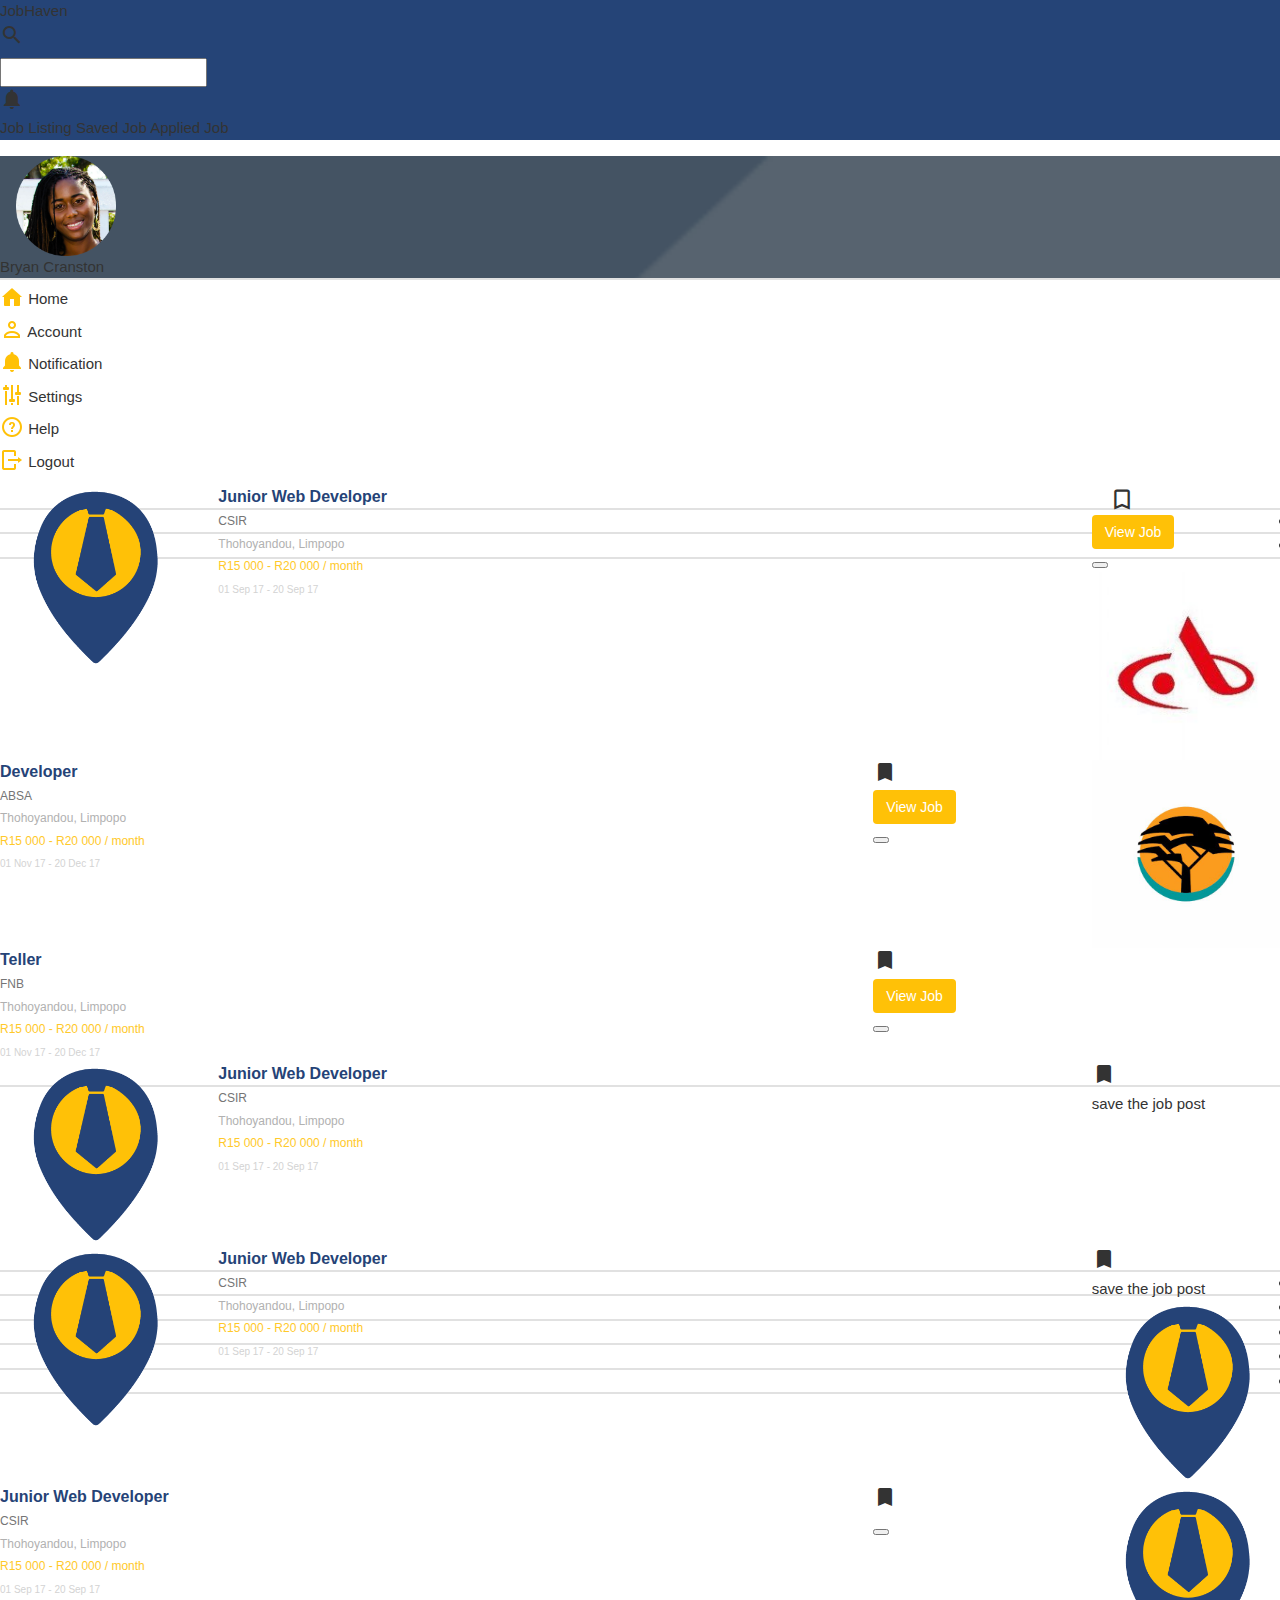
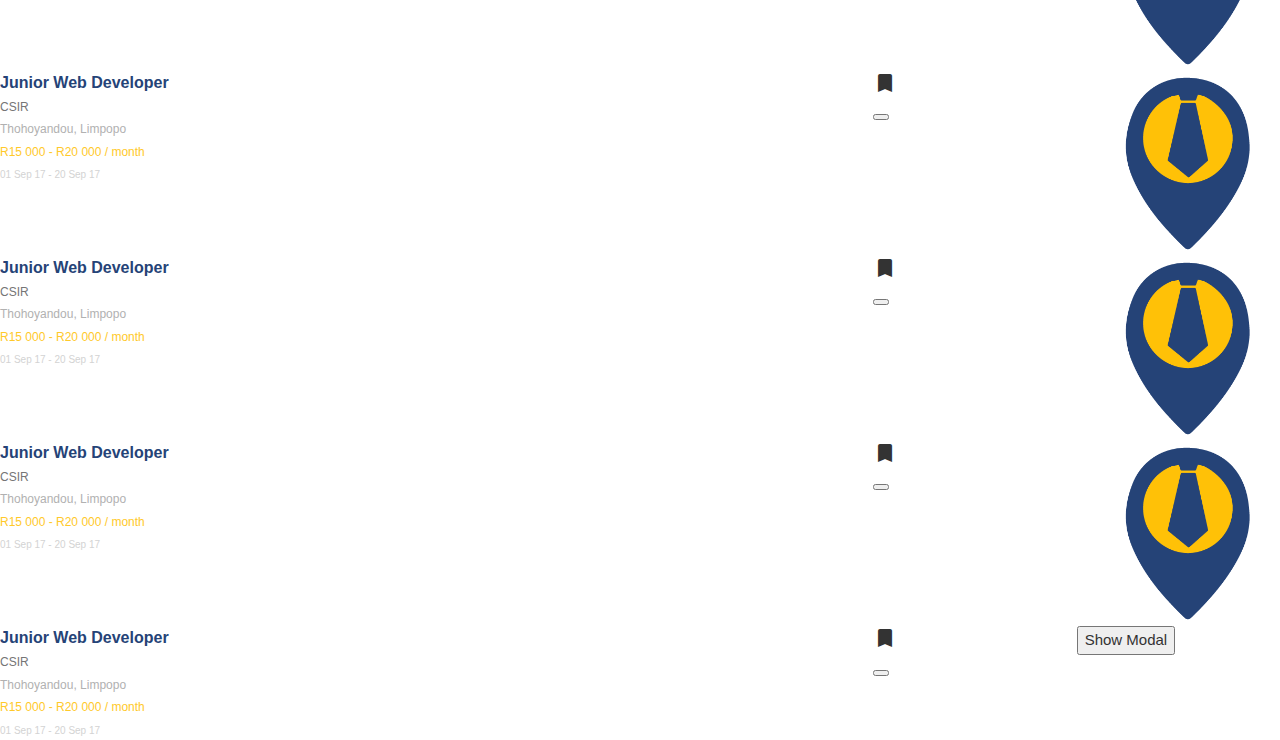
==== index.html @ b5c03f23 "initial commit" ====
<!DOCTYPE html>
<html lang="en">
  <head>
    <meta charset="utf-8">
    <meta http-equiv="X-UA-Compatible" content="IE=edge">
    <meta name="viewport" content="width=device-width, initial-scale=1">
    <!-- The above 3 meta tags *must* come first in the head; any other head content must come *after* these tags -->
    <title>Home</title>

    <!-- Bootstrap -->
    <link href="css/bootstrap.min.css" rel="stylesheet">
    <link href="css/stylesheet.css" rel="stylesheet">
    <link href="css/flaticon.css" rel="stylesheet">

    <link rel="stylesheet" href="https://maxcdn.bootstrapcdn.com/bootstrap/3.3.5/css/bootstrap.min.css">

    <link rel="stylesheet" href="https://cdnjs.cloudflare.com/ajax/libs/animate.css/3.5.2/animate.min.css">
    <link rel="stylesheet" href="css/animate.min.css">

    <link rel="stylesheet" href="https://maxcdn.bootstrapcdn.com/font-awesome/4.7.0/css/font-awesome.min.css">

    <link rel="stylesheet" href="https://www.w3schools.com/w3css/4/w3.css">

    <link rel="stylesheet" href="https://fonts.googleapis.com/icon?family=Material+Icons">
    <link rel="stylesheet" href="https://code.getmdl.io/1.3.0/material.indigo-pink.min.css">

    <!-- HTML5 shim and Respond.js for IE8 support of HTML5 elements and media queries -->
    <!-- WARNING: Respond.js doesn't work if you view the page via file:// -->
    <!--[if lt IE 9]>
      <script src="https://oss.maxcdn.com/html5shiv/3.7.2/html5shiv.min.js"></script>
      <script src="https://oss.maxcdn.com/respond/1.4.2/respond.min.js"></script>
    <![endif]-->
  </head>
  <body>
    <!-- Simple header with fixed tabs. -->
      <div class="mdl-layout mdl-js-layout mdl-layout--fixed-header
                  mdl-layout--fixed-tabs">
        <header class="mdl-layout__header">
          <div class="mdl-layout__header-row">
            <!-- Title -->
            <span class="mdl-layout-title">JobHaven</span>
            <div class="mdl-layout-spacer"></div>
            <div class="mdl-textfield mdl-js-textfield mdl-textfield--expandable
                        mdl-textfield--floating-label mdl-textfield--align-right">
              <label class="mdl-button mdl-js-button mdl-button--icon"
                     for="waterfall-exp">
                <i class="material-icons">search</i>
              </label>
              <div class="mdl-textfield__expandable-holder">
                <input class="mdl-textfield__input" type="text" name="sample"
                       id="waterfall-exp">
              </div>
            </div>
            <div class="material-icons mdl-badge mdl-badge--overlap" data-badge="10">notifications</div>
          </div>

          <!-- Tabs -->
          <div class="mdl-layout__tab-bar mdl-js-ripple-effect">
            <a href="#fixed-tab-1" class="mdl-layout__tab is-active">Job Listing</a>
            <a href="#fixed-tab-2" class="mdl-layout__tab">Saved Job</a>
            <a href="#fixed-tab-3" class="mdl-layout__tab">Applied Job</a>
          </div>
        </header>
        <div class="mdl-layout__drawer">
          <!-- <span class="mdl-layout-title">Title</span> -->
          <div class="drawer-header" style="background-image:url(./img/background.png);">
              <div class="img-drawer" style="margin-left:16px; margin-top:16px">
                  <img src="./img/mandisa.png" class="img-nav" alt="">
              </div>
            <li class="mdl-list__item">
              <span class="mdl-list__item-primary-content">
                Bryan Cranston
              </span>
            </li>
          </div>
          <!-- Navigation List -->

          <ul class="demo-list-icon mdl-list">
            <li class="mdl-list__item nav-list">
              <span class="mdl-list__item-primary-content">
              <i class="material-icons mdl-list__item-icon"><img src="./icons/home-icon.png" class=""></i>
              <a class="mdl-navigation__link mdl-list" href="">Home</a>
              </span>
            </li>
            <li class="mdl-list__item nav-list">
              <span class="mdl-list__item-primary-content">
              <i class="material-icons mdl-list__item-icon"><img src="./icons/account-icon.png" class=""></i>
              <a class="mdl-navigation__link" href="">Account</a>
              </span>
            </li>
            <li class="mdl-list__item nav-list">
              <span class="mdl-list__item-primary-content">
              <i class="material-icons mdl-list__item-icon"><img src="./icons/notification-icon.png" class=""></i>
              <a class="mdl-navigation__link mdl-badge" href="" data-badge="10">Notification</a>
              </span>
            </li>
            <li class="mdl-list__item nav-list">
              <span class="mdl-list__item-primary-content">
              <i class="material-icons mdl-list__item-icon"><img src="./icons/setting-icon.png" class=""></i>
              <a class="mdl-navigation__link" href="">Settings</a>
              </span>
            </li>
            <li class="mdl-list__item nav-list">
              <span class="mdl-list__item-primary-content">
              <i class="material-icons mdl-list__item-icon"><img src="./icons/help-icon.png" class=""></i>
              <a class="mdl-navigation__link" href="">Help</a>
              </span>
            </li>
            <li class="mdl-list__item nav-list">
              <span class="mdl-list__item-primary-content">
              <i class="material-icons mdl-list__item-icon"><img src="./icons/logout-icon.png" class=""></i>
              <a class="mdl-navigation__link" href="login.html">Logout</a>
              </span>
            </li>
          </ul>
        </div>
        <main class="mdl-layout__content">
          <section class="mdl-layout__tab-panel is-active" id="fixed-tab-1">
            <div class="page-content">
              <!-- <div class="mdl-cell mdl-cell--2-col mdl-cell--4-col-phone
                          mdl-cell mdl-cell--4-col mdl-cell--6-col-tablet
                          mdl-cell mdl-cell--6-col mdl-cell--8-col-tablet">
              </div> -->
              <div class="card">
                <div class="row">
                  <ul class="mdl-list">
                    <li class="mdl-list__item">
                      <span class="mdl-list__item-primary-content">
                        <!-- <i class="material-icons mdl-list__item-avatar">person</i> -->
                        <div class="col-xs-2">
                          <img src="./img/job_icon.png" class="img-card">
                        </div>
                        <div class="col-xs-8">
                          <span class="job-position">Junior Web Developer</span><br>
                          <span class="company-name">CSIR</span><br>
                          <span class="job-location">Thohoyandou, Limpopo</span><br>
                          <span class="salary-range">R15 000 - R20 000 / month</span><br>
                          <span class="duration-range">01 Sep 17 - 20 Sep 17</span>
                        </div>
                        <div class="col-xs-2">
                          <span class="mdl-list__item-secondary-content">
                            <a id="demo-show-snackbar" class="mdl-list__item-secondary-action" href="#"><i class="flaticon-bookmark-outline"></i></a>
                            <br>
                            <button type="button" class="primary-btn btn show-modal">View Job</button>
                            <div id="demo-snackbar-example" class="mdl-js-snackbar mdl-snackbar">
                              <div class="mdl-snackbar__text"></div>
                              <button class="mdl-snackbar__action" type="button"></button>
                            </div>
                            <!-- <button class="mdl-button mdl-js-button mdl-js-ripple-effect">
                              Apply Now
                            </button> -->
                          </span>
                        </div>
                        <!-- <span class="mdl-list__item-text-body">
                          Bryan Cranston played the role of Walter in Breaking Bad. He is also known
                          for playing Hal in Malcom in the Middle.
                        </span> -->
                      </span>
                    </li>
                    <li class="mdl-list__item">
                      <span class="mdl-list__item-primary-content">
                        <!-- <i class="material-icons mdl-list__item-avatar">person</i> -->
                        <div class="col-xs-2">
                          <img src="./img/absa.jpg" class="img-card">
                        </div>
                        <div class="col-xs-8">
                          <span class="job-position">Developer</span><br>
                          <span class="company-name">ABSA</span><br>
                          <span class="job-location">Thohoyandou, Limpopo</span><br>
                          <span class="salary-range">R15 000 - R20 000 / month</span><br>
                          <span class="duration-range">01 Nov 17 - 20 Dec 17</span>
                        </div>
                        <div class="col-xs-2">
                          <span class="mdl-list__item-secondary-content">
                            <a id="demo-show-snackbar" class="mdl-list__item-secondary-action" href="#"><i class="material-icons">bookmark</i></a>
                            <br>
                            <button type="button" class="primary-btn btn show-modal">View Job</button>
                            <div id="demo-snackbar-example" class="mdl-js-snackbar mdl-snackbar">
                              <div class="mdl-snackbar__text"></div>
                              <button class="mdl-snackbar__action" type="button"></button>
                            </div>
                            <!-- <button class="mdl-button mdl-js-button mdl-js-ripple-effect">
                              Apply Now
                            </button> -->
                          </span>
                        </div>
                        <!-- <span class="mdl-list__item-text-body">
                          Bryan Cranston played the role of Walter in Breaking Bad. He is also known
                          for playing Hal in Malcom in the Middle.
                        </span> -->
                      </span>
                    </li>
                    <li class="mdl-list__item">
                      <span class="mdl-list__item-primary-content">
                        <!-- <i class="material-icons mdl-list__item-avatar">person</i> -->
                        <div class="col-xs-2">
                          <img src="./img/fnb.jpg" class="img-card">
                        </div>
                        <div class="col-xs-8">
                          <span class="job-position">Teller</span><br>
                          <span class="company-name">FNB</span><br>
                          <span class="job-location">Thohoyandou, Limpopo</span><br>
                          <span class="salary-range">R15 000 - R20 000 / month</span><br>
                          <span class="duration-range">01 Nov 17 - 20 Dec 17</span>
                        </div>
                        <div class="col-xs-2">
                          <span class="mdl-list__item-secondary-content">
                            <a id="demo-show-snackbar" class="mdl-list__item-secondary-action" href="#"><i class="material-icons">bookmark</i></a>
                            <br>
                            <button type="button" class="primary-btn btn show-modal">View Job</button>
                            <div id="demo-snackbar-example" class="mdl-js-snackbar mdl-snackbar">
                              <div class="mdl-snackbar__text"></div>
                              <button class="mdl-snackbar__action" type="button"></button>
                            </div>
                            <!-- <button class="mdl-button mdl-js-button mdl-js-ripple-effect">
                              Apply Now
                            </button> -->
                          </span>
                        </div>
                        <!-- <span class="mdl-list__item-text-body">
                          Bryan Cranston played the role of Walter in Breaking Bad. He is also known
                          for playing Hal in Malcom in the Middle.
                        </span> -->
                      </span>
                    </li>
                  </ul>
                </div>
              </div>

<!--                Job listing modal-->


<!--                <button type="button" class="mdl-button show-modal">Show Modal</button>-->
                    <dialog class="w3-animate-zoom mdl-dialog__actions--full-width modal-full-screen">
                      <section class="dialog-header">
                          <div class="row margin">
                              <div class="col-md-12 col-xs-12">
                                  <div class="container marginTop10">
                                      <div class="col-xs-1">
                                        <a class="btn btn-close" href="#" role="button">
                                          <i class="flaticon-go-back-left-arrow fa-normal pull-left" aria-hidden="true"></i>
                                        </a>
                                        <!-- <button type="button"class="btn btn-close">
                                          <i class="flaticon-go-back-left-arrow fa-normal pull-left" aria-hidden="true"></i>
                                        </button> -->
                                        <!-- <button type="button" class="mdl-button btn-close">
                                          <i class="fa fa-arrow-left fa-normal pull-left" aria-hidden="true"></i>
                                        </button> -->
                                      </div>
                                      <div class="col-xs-7">
                                        <p class="dialog-title">Junior Web Developer</p>
                                      </div>
                                      <div class="col-md-12 col-xs-4">
                                        <button class="mdl-button mdl-js-button mdl-button--icon">
                                          <i class="material-icons fa-white">bookmark</i>
                                        </button>
                                        <button id="demo-menu-lower-right" class="mdl-button mdl-js-button mdl-button--icon">
                                          <i class="material-icons fa-white">share</i>
                                        </button>
                                        <ul class="mdl-menu mdl-menu--bottom-right mdl-js-menu mdl-js-ripple-effect share-menu" for="demo-menu-lower-right">
                                          <li class="mdl-menu__item">
                                            <i class="fa fa-facebook-official fa-2x" aria-hidden="true"></i>
                                          </li>
                                          <li class="mdl-menu__item">
                                            <i class="fa fa-twitter-square fa-2x" aria-hidden="true"></i>
                                          </li>
                                          <li class="mdl-menu__item">
                                            <i class="fa fa-linkedin-square fa-2x" aria-hidden="true"></i>
                                          </li>
                                          <li class="mdl-menu__item">
                                            <i class="fa fa-whatsapp fa-2x" aria-hidden="true"></i>
                                          </li>
                                        </ul>
                                      </div>
                                  </div>
                              </div>
                          </div>
                      </section>
                      <section>
                          <div id="row" class="row">
                              <div class="col-md-12">
                                  <div class="container dialog-container">
                                      <div class="row">
                                          <div class="col-xs-2">
                                            <i class="flaticon-map-placeholder job-icon" aria-hidden="true"></i>
                                          </div>
                                          <div class="col-xs-10">
                                            <p class="pull-left">Thohoyandou, Limpopo</p>
                                          </div>
                                      </div>
                                      <div class="row">
                                          <div class="col-xs-2">
                                            <i class="flaticon-city-buildings-silhouette job-icon" aria-hidden="true"></i>
                                          </div>
                                          <div class="col-xs-10">
                                            <p class="pull-left">CISR</p>
                                          </div>
                                      </div>
                                      <div class="row">
                                          <div class="col-xs-2">
                                            <i class="flaticon-work-briefcase job-icon" aria-hidden="true"></i>
                                          </div>
                                          <div class="col-xs-10">
                                            <p class="pull-left">Permanent</p>
                                          </div>
                                      </div>
                                      <div class="row">
                                          <div class="col-xs-2">
                                            <i class="flaticon-view-list-button job-icon" aria-hidden="true"></i>
                                          </div>
                                          <div class="col-xs-10">
                                            <p class="pull-left">Designer, Programmer, Manager</p>
                                          </div>
                                      </div>
                                      <div class="row">
                                          <div class="col-xs-2">
                                            <i class="flaticon-credit-card job-icon" aria-hidden="true"></i>
                                          </div>
                                          <div class="col-xs-10">
                                            <p class="pull-left">R15 000 - R20 000 / Month</p>
                                          </div>
                                      </div>
                                      <div class="row">
                                          <div class="col-xs-2">
                                            <i class="flaticon-power-connection-indicator job-icon" aria-hidden="true"></i>
                                          </div>
                                          <div class="col-xs-10">
                                            <p class="pull-left">10 Sep 17 - 25 Sep 2017</p>
                                          </div>
                                      </div>
                                  </div>
                              </div>
                          </div>
                      </section>
                      <section>
                          <div class="row">
                              <div class="col-md-12">
                                  <div class="container">
                                  </div>
                              </div>
                          </div>
                      </section>
                    </dialog>
            </div>
          </section>
          <section class="mdl-layout__tab-panel" id="fixed-tab-2">
            <div class="page-content">
              <div class="card">
                <div class="row">
                  <ul class="mdl-list">
                    <li class="mdl-list__item">
                      <span class="mdl-list__item-primary-content">
                        <!-- <i class="material-icons mdl-list__item-avatar">person</i> -->
                        <div class="col-xs-2">
                          <img src="./img/job_icon.png" class="img-card">
                        </div>
                        <div class="col-xs-8">
                          <span class="job-position">Junior Web Developer</span><br>
                          <span class="company-name">CSIR</span><br>
                          <span class="job-location">Thohoyandou, Limpopo</span><br>
                          <span class="salary-range">R15 000 - R20 000 / month</span><br>
                          <span class="duration-range">01 Sep 17 - 20 Sep 17</span>
                        </div>
                        <div class="col-xs-2">
                          <span class="mdl-list__item-secondary-content">
                            <a id="save-tt" class="mdl-list__item-secondary-action" href="#"><i class="material-icons">bookmark</i></a>
                            <div class="mdl-tooltip" data-mdl-for="save-tt">save the job post</div>
                            <!-- <button class="mdl-button mdl-js-button mdl-js-ripple-effect">
                              Apply Now
                            </button> -->
                          </span>
                        </div>
                        <!-- <span class="mdl-list__item-text-body">
                          Bryan Cranston played the role of Walter in Breaking Bad. He is also known
                          for playing Hal in Malcom in the Middle.
                        </span> -->
                      </span>
                    </li>
                  </ul>
                </div>
              </div>
            </div>
          </section>
          <section class="mdl-layout__tab-panel" id="fixed-tab-3">
            <div class="page-content">
              <div class="card">
                <div class="row">
                  <ul class="mdl-list">
                    <li class="mdl-list__item">
                      <span class="mdl-list__item-primary-content">
                        <!-- <i class="material-icons mdl-list__item-avatar">person</i> -->
                        <div class="col-xs-2">
                          <img src="./img/job_icon.png" class="img-card">
                        </div>
                        <div class="col-xs-8">
                          <span class="job-position">Junior Web Developer</span><br>
                          <span class="company-name">CSIR</span><br>
                          <span class="job-location">Thohoyandou, Limpopo</span><br>
                          <span class="salary-range">R15 000 - R20 000 / month</span><br>
                          <span class="duration-range">01 Sep 17 - 20 Sep 17</span>
                        </div>
                        <div class="col-xs-2">
                          <span class="mdl-list__item-secondary-content">
                            <a id="save-tt" class="mdl-list__item-secondary-action" href="#"><i class="material-icons">bookmark</i></a>
                            <div class="mdl-tooltip" data-mdl-for="save-tt">save the job post</div>
                            <!-- <button class="mdl-button mdl-js-button mdl-js-ripple-effect">
                              Apply Now
                            </button> -->
                          </span>
                        </div>
                        <!-- <span class="mdl-list__item-text-body">
                          Bryan Cranston played the role of Walter in Breaking Bad. He is also known
                          for playing Hal in Malcom in the Middle.
                        </span> -->
                      </span>
                    </li>
                    <li class="mdl-list__item">
                      <span class="mdl-list__item-primary-content">
                        <!-- <i class="material-icons mdl-list__item-avatar">person</i> -->
                        <div class="col-xs-2">
                          <img src="./img/job_icon.png" class="img-card">
                        </div>
                        <div class="col-xs-8">
                          <span class="job-position">Junior Web Developer</span><br>
                          <span class="company-name">CSIR</span><br>
                          <span class="job-location">Thohoyandou, Limpopo</span><br>
                          <span class="salary-range">R15 000 - R20 000 / month</span><br>
                          <span class="duration-range">01 Sep 17 - 20 Sep 17</span>
                        </div>
                        <div class="col-xs-2">
                          <span class="mdl-list__item-secondary-content">
                            <a id="demo-show-snackbar" class="mdl-list__item-secondary-action" href="#"><i class="material-icons">bookmark</i></a>
                            <div id="demo-snackbar-example" class="mdl-js-snackbar mdl-snackbar">
                              <div class="mdl-snackbar__text"></div>
                              <button class="mdl-snackbar__action" type="button"></button>
                            </div>
                            <!-- <button class="mdl-button mdl-js-button mdl-js-ripple-effect">
                              Apply Now
                            </button> -->
                          </span>
                        </div>
                        <!-- <span class="mdl-list__item-text-body">
                          Bryan Cranston played the role of Walter in Breaking Bad. He is also known
                          for playing Hal in Malcom in the Middle.
                        </span> -->
                      </span>
                    </li>
                    <li class="mdl-list__item">
                      <span class="mdl-list__item-primary-content">
                        <!-- <i class="material-icons mdl-list__item-avatar">person</i> -->
                        <div class="col-xs-2">
                          <img src="./img/job_icon.png" class="img-card">
                        </div>
                        <div class="col-xs-8">
                          <span class="job-position">Junior Web Developer</span><br>
                          <span class="company-name">CSIR</span><br>
                          <span class="job-location">Thohoyandou, Limpopo</span><br>
                          <span class="salary-range">R15 000 - R20 000 / month</span><br>
                          <span class="duration-range">01 Sep 17 - 20 Sep 17</span>
                        </div>
                        <div class="col-xs-2">
                          <span class="mdl-list__item-secondary-content">
                            <a id="demo-show-snackbar" class="mdl-list__item-secondary-action" href="#"><i class="material-icons">bookmark</i></a>
                            <div id="demo-snackbar-example" class="mdl-js-snackbar mdl-snackbar">
                              <div class="mdl-snackbar__text"></div>
                              <button class="mdl-snackbar__action" type="button"></button>
                            </div>
                            <!-- <button class="mdl-button mdl-js-button mdl-js-ripple-effect">
                              Apply Now
                            </button> -->
                          </span>
                        </div>
                        <!-- <span class="mdl-list__item-text-body">
                          Bryan Cranston played the role of Walter in Breaking Bad. He is also known
                          for playing Hal in Malcom in the Middle.
                        </span> -->
                      </span>
                    </li>
                    <li class="mdl-list__item">
                      <span class="mdl-list__item-primary-content">
                        <!-- <i class="material-icons mdl-list__item-avatar">person</i> -->
                        <div class="col-xs-2">
                          <img src="./img/job_icon.png" class="img-card">
                        </div>
                        <div class="col-xs-8">
                          <span class="job-position">Junior Web Developer</span><br>
                          <span class="company-name">CSIR</span><br>
                          <span class="job-location">Thohoyandou, Limpopo</span><br>
                          <span class="salary-range">R15 000 - R20 000 / month</span><br>
                          <span class="duration-range">01 Sep 17 - 20 Sep 17</span>
                        </div>
                        <div class="col-xs-2">
                          <span class="mdl-list__item-secondary-content">
                            <a id="demo-show-snackbar" class="mdl-list__item-secondary-action" href="#"><i class="material-icons">bookmark</i></a>
                            <div id="demo-snackbar-example" class="mdl-js-snackbar mdl-snackbar">
                              <div class="mdl-snackbar__text"></div>
                              <button class="mdl-snackbar__action" type="button"></button>
                            </div>
                            <!-- <button class="mdl-button mdl-js-button mdl-js-ripple-effect">
                              Apply Now
                            </button> -->
                          </span>
                        </div>
                        <!-- <span class="mdl-list__item-text-body">
                          Bryan Cranston played the role of Walter in Breaking Bad. He is also known
                          for playing Hal in Malcom in the Middle.
                        </span> -->
                      </span>
                    </li>
                    <li class="mdl-list__item">
                      <span class="mdl-list__item-primary-content">
                        <!-- <i class="material-icons mdl-list__item-avatar">person</i> -->
                        <div class="col-xs-2">
                          <img src="./img/job_icon.png" class="img-card">
                        </div>
                        <div class="col-xs-8">
                          <span class="job-position">Junior Web Developer</span><br>
                          <span class="company-name">CSIR</span><br>
                          <span class="job-location">Thohoyandou, Limpopo</span><br>
                          <span class="salary-range">R15 000 - R20 000 / month</span><br>
                          <span class="duration-range">01 Sep 17 - 20 Sep 17</span>
                        </div>
                        <div class="col-xs-2">
                          <span class="mdl-list__item-secondary-content">
                            <a id="demo-show-snackbar" class="mdl-list__item-secondary-action" href="#"><i class="material-icons">bookmark</i></a>
                            <div id="demo-snackbar-example" class="mdl-js-snackbar mdl-snackbar">
                              <div class="mdl-snackbar__text"></div>
                              <button class="mdl-snackbar__action" type="button"></button>
                            </div>
                            <!-- <button class="mdl-button mdl-js-button mdl-js-ripple-effect">
                              Apply Now
                            </button> -->
                          </span>
                        </div>
                        <!-- <span class="mdl-list__item-text-body">
                          Bryan Cranston played the role of Walter in Breaking Bad. He is also known
                          for playing Hal in Malcom in the Middle.
                        </span> -->
                      </span>
                    </li>
                    <li class="mdl-list__item">
                      <span class="mdl-list__item-primary-content">
                        <!-- <i class="material-icons mdl-list__item-avatar">person</i> -->
                        <div class="col-xs-2">
                          <img src="./img/job_icon.png" class="img-card">
                        </div>
                        <div class="col-xs-8">
                          <span class="job-position">Junior Web Developer</span><br>
                          <span class="company-name">CSIR</span><br>
                          <span class="job-location">Thohoyandou, Limpopo</span><br>
                          <span class="salary-range">R15 000 - R20 000 / month</span><br>
                          <span class="duration-range">01 Sep 17 - 20 Sep 17</span>
                        </div>
                        <div class="col-xs-2">
                          <span class="mdl-list__item-secondary-content">
                            <a id="demo-show-snackbar" class="mdl-list__item-secondary-action" href="#"><i class="material-icons">bookmark</i></a>
                            <div id="demo-snackbar-example" class="mdl-js-snackbar mdl-snackbar">
                              <div class="mdl-snackbar__text"></div>
                              <button class="mdl-snackbar__action" type="button"></button>
                            </div>
                            <!-- <button class="mdl-button mdl-js-button mdl-js-ripple-effect">
                              Apply Now
                            </button> -->
                          </span>
                        </div>
                        <!-- <span class="mdl-list__item-text-body">
                          Bryan Cranston played the role of Walter in Breaking Bad. He is also known
                          for playing Hal in Malcom in the Middle.
                        </span> -->
                      </span>
                    </li>
                  </ul>

                  <button type="button" class="mdl-button show-modal">Show Modal</button>
                    <dialog class="mdl-dialog__actions--full-width full-screen">
                      <div class="mdl-dialog__content">
                        <p>
                          Allow this site to collect usage data to improve your experience?
                        </p>
                      </div>
                      <div class="mdl-dialog__actions mdl-dialog__actions--full-width">
                        <button type="button" class="mdl-button">Agree</button>
                        <button type="button" class="mdl-button btn-close">Disagree</button>
                      </div>
                    </dialog>
                </div>
              </div>
            </div>
          </section>
        </main>
      </div>

    <!-- jQuery (necessary for Bootstrap's JavaScript plugins) -->
    <script src="../js/jquery.min.js"></script>
    <!-- Include all compiled plugins (below), or include individual files as needed -->
    <script src="js/bootstrap.min.js"></script>
    <script src="js/modal.js"></script>

    <script src="https://maxcdn.bootstrapcdn.com/bootstrap/3.3.5/js/bootstrap.min.js"></script>

    <script defer src="https://code.getmdl.io/1.3.0/material.min.js"></script>

    <!-- Compiled and minified JavaScript -->
    <!-- <script src="https://cdnjs.cloudflare.com/ajax/libs/materialize/0.100.2/js/materialize.min.js"></script> -->

  </body>
</html>
---- css/stylesheet.css ----
body{
  font-family: Roboto;
  font-size: 12px;
  overflow-x: hidden;
  overflow-y: hidden;
}
.mdl-list__item-icon, .mdl-list__item-icon.material-icons{
  color: #ffc107;
}
.pull-left{
  float: left;
}
.mdl-list__item-icon{
  color: #ffc107;
}
.marginTop10{
  margin-top: 10px;
}
.div-center{
    display: block;
    margin: 0 auto;
}
.mdl-navigation__link{
  text-decoration: none;
}
.mdl-navigation__link:hover{
  text-decoration: none;
}
.mdl-layout__header-row{
      background-color: #254477;
}
.mdl-layout__drawer-button{
  background-color: transparent !important;
}
.mdl-layout__header{
  background-color: #254477;
}
.mdl-layout__tab{
  background-color: #254477;
}
.mdl-badge[data-badge]:after{
  background-color: #fff;
}
/*Tab layout, card layout stylesheet*/

.modal-full-screen{
  width: 100%;
  height: 100%;
  border: 2px solid transparent !important;
  padding: 0px;
}
.page-content{
  /*margin: 2%;*/
}
/*.demo-list-three {
  width: 100%;
  padding-left: 10%;
  padding-right: 10%;
}*/
.primary-btn{
  width: auto;
  height: auto;
  color: #fff;
/*  box-shadow: 0 3px 7px rgba(0, 0, 0, 0.35);*/
  border-radius: 2px;
  background-color: #ffc107;
}
.mdl-list{
  width: 100%;
}
.mdl-list{
  padding: 0px;
}
.mdl-list__item{
  padding: 0px;
  border-bottom: 2px solid #e1e1e1;
}
.card{
  width: 100%;
  /*box-shadow: 0 3px 7px rgba(0, 0, 0, 0.35);*/
  border-radius: 3px;
  /*border-bottom: 2px solid #e1e1e1;
  border: 1px solid #e1e1e1;
  background-color: #ffffff;*/
}
/*.card-wrapper{
  padding: 16px;
}*/
.card-list{
  width: 100%;
  box-shadow: 0 3px 7px rgba(0, 0, 0, 0.35);
  border-radius: 3px;
  border-bottom: 2px solid #e1e1e1;
  border: 1px solid #e1e1e1;
  background-color: #ffffff;
}
/*Image in the card*/
.img-card{
  width: 100%;
  height: auto;
}
/*.job-details{
  width: 117px;
  height: 75px;
}*/
.job-position{
  color: #254377;
  font-size: 16px;
  font-weight: 700;
}
.company-name{
  color: #757575;
  font-size: 12px;
  font-weight: 500;
}
.job-location{
  color: #b1b1b1;
  font-size: 12px;
  font-weight: 500;
}
.salary-range{
  color: #ffc92a;
  font-size: 12px;
  font-weight: 500;
}
.duration-range{
  color: #d3d3d3;
  font-size: 10px;
  font-weight: 500;
}

/*View job container*/
.nav-dialog{
  background-color: #254377;
  margin-right: 0px;
}
.mdl-data-table{
  border: 2px solid transparent !important;
}
.mdl-data-table td{
  border-top: 2px solid transparent !important;
  border-bottom: 2px solid transparent !important;
}
.view-job-container{
  margin: 16px;
  box-shadow: 0 3px 7px rgba(0, 0, 0, 0.35);
  border-radius: 3px solid #e1e1e1;
}
.job-icon{
  color: #ffc107;
}
.dialog-header{
  background-color: #254477;
  box-shadow: 0 3px 7px rgba(0, 0, 0, 0.35);
}
.dialog-title{
  font-size: 16px;
  color: #fff;
  margin-top: 5px;
}
.dialog-container{
  display: block;
  width: 100%;
  margin: auto;
  margin-top: 15px;
  padding-top: 5px;
  border: 1px solid #ccc;
  box-shadow: 0 3px 7px rgba(0, 0, 0, 0.35);
}
#row{
  margin-left: 0px;
}
.fa-normal{
  font-size: 18px;
  color: #fff;
}
.fa-white{
  color: #fff;
}
.icon-form{
  font-size: 16px;
  color: #254477;
}
.btn-close{
  background-color: transparent;
}
.mdl-menu{
  width: 100px;
}

/*Drawer stylesheet*/

.drawer-header{
  width: 100%;
  height: auto;
  background-image: url("./img/background.png");
  background-size: cover;
}
.img-drawer{
    margin: 0 auto;
    display: block;
}
.nav-list{
  border-bottom: 2px solid transparent !important;
}
.nav-link{
  font-size: 18px;
  padding-top: 2px;
}
.img-nav{
  display: block;
  width: 100px;
  height: 100px;
}
.flaticon-{
  color: #ffc107;
}

/*Login stylesheet*/
.input-group-addon{
  background-color: transparent !important;
  border: 0px solid transparent !important;
}
.mdl-textfield{
  padding-bottom: 0px;
}
.button-login{
  width: 100%;
  height: auto;
  font-size: 18px;
  font-weight: 500;
  background-color: #ffc107;
  color: #fff;
  border: 0px solid #ffc107;
  border-radius: 0px;
}
.button-fp{
  font-size: 16px;
  font-weight: 500;
  color: #2d2d2d;
  text-align: center;
  margin-top: 10px;
}

/*Forgot password stylesheet*/

.img-center{
    display: block;
    margin: auto;
}
#img-login{
  margin-top: 50px;
}
.password-container{
    margin: 10%;
    display: block;
    background-color: #fff;
}
.password-text{
    font-family: Roboto;
    font-size: 16px;
    text-align: inherit;
    font-weight: 500;
}
#password-textfield{
    width: 100%;
}
.reset-btn{
    font-size: 18px;
    width: 280px;
    height: auto;
    color: #fff;
/*
    box-shadow: 0 3px 7px rgba(0, 0, 0, 0.35);
    border-radius: 2px;
*/
    background-color: #ffc107;
}


/*Company sign up stylesheet */
.company-signUp{
  background-color: #254477;
  box-shadow: 0 3px 7px rgba(0, 0, 0, 0.35);
}
.btn-signUp{
  background-color: transparent;
  border: 0px solid transparent;
}
.img-company{
  border: 2px solid #254477;
  width: 150px;
  height: 150px;
}

/*User sign up stylesheet*/
.img-container{
  background-color: #fff;
  height: 170px;
  background-image:url(./img/img-background.png);
  background-size: cover;
}
.img-user{
  width: 150px;
  height: 150px;
  display: block;
  margin: auto;
}
---- css/flaticon.css ----
/*
  	Flaticon icon font: Flaticon
  	Creation date: 22/06/2016 15:11
  	*/

@font-face {
  font-family: "Flaticon";
  src: url("./Flaticon.eot");
  src: url("./Flaticon.eot?#iefix") format("embedded-opentype"),
       url("./Flaticon.woff") format("woff"),
       url("./Flaticon.ttf") format("truetype"),
       url("./Flaticon.svg#Flaticon") format("svg");
  font-weight: normal;
  font-style: normal;
}

@media screen and (-webkit-min-device-pixel-ratio:0) {
  @font-face {
    font-family: "Flaticon";
    src: url("./Flaticon.svg#Flaticon") format("svg");
  }
}

[class^="flaticon-"]:before, [class*=" flaticon-"]:before,
[class^="flaticon-"]:after, [class*=" flaticon-"]:after {
  font-family: Flaticon;
        font-size: 20px;
font-style: normal;
margin-left: 20px;
}

.flaticon-add-alarm-button:before { content: "\f100"; }
.flaticon-add-button-inside-black-circle:before { content: "\f101"; }
.flaticon-add-comment-button:before { content: "\f102"; }
.flaticon-add-label-button:before { content: "\f103"; }
.flaticon-add-plus-button:before { content: "\f104"; }
.flaticon-add-to-queue-button:before { content: "\f105"; }
.flaticon-add-user-button:before { content: "\f106"; }
.flaticon-adjust-button-with-plus-and-minus:before { content: "\f107"; }
.flaticon-airplane-mode-on-symbol:before { content: "\f108"; }
.flaticon-android-logo:before { content: "\f109"; }
.flaticon-android-logo-1:before { content: "\f10a"; }
.flaticon-apple-accessibility:before { content: "\f10b"; }
.flaticon-attachment-clip:before { content: "\f10c"; }
.flaticon-auto-white-balance:before { content: "\f10d"; }
.flaticon-automatic-brightness:before { content: "\f10e"; }
.flaticon-automatic-flash-symbol:before { content: "\f10f"; }
.flaticon-back-arrow:before { content: "\f110"; }
.flaticon-backspace-arrow:before { content: "\f111"; }
.flaticon-bed-quilt:before { content: "\f112"; }
.flaticon-been-here-marker:before { content: "\f113"; }
.flaticon-birthday-cake:before { content: "\f114"; }
.flaticon-black-bubble-speech:before { content: "\f115"; }
.flaticon-black-check-box:before { content: "\f116"; }
.flaticon-black-check-box-with-white-check:before { content: "\f117"; }
.flaticon-black-envelope-email-symbol:before { content: "\f118"; }
.flaticon-black-keyboard-with-white-keys:before { content: "\f119"; }
.flaticon-black-plane:before { content: "\f11a"; }
.flaticon-blank-check-box:before { content: "\f11b"; }
.flaticon-blank-frame:before { content: "\f11c"; }
.flaticon-blank-square:before { content: "\f11d"; }
.flaticon-blogger-logo:before { content: "\f11e"; }
.flaticon-blueetooth-logo:before { content: "\f11f"; }
.flaticon-bluetooth-connected:before { content: "\f120"; }
.flaticon-bluetooth-disabled-button:before { content: "\f121"; }
.flaticon-bluetooth-searching-signal-indicator:before { content: "\f122"; }
.flaticon-bluetooth-settings:before { content: "\f123"; }
.flaticon-bluetooth-signal-indicator:before { content: "\f124"; }
.flaticon-bookmark-button:before { content: "\f125"; }
.flaticon-bookmark-button-1:before { content: "\f126"; }
.flaticon-bookmark-outline:before { content: "\f127"; }
.flaticon-bookmark-ribbon:before { content: "\f128"; }
.flaticon-briefcase-download-button-with-downwards-arrow:before { content: "\f129"; }
.flaticon-briefcase-with-tick-inside:before { content: "\f12a"; }
.flaticon-brightness-control:before { content: "\f12b"; }
.flaticon-brochure-with-three-sections:before { content: "\f12c"; }
.flaticon-bubble-speech-with-three-lines:before { content: "\f12d"; }
.flaticon-bug-report-button:before { content: "\f12e"; }
.flaticon-burn-button:before { content: "\f12f"; }
.flaticon-button-on:before { content: "\f130"; }
.flaticon-call-forwarding:before { content: "\f131"; }
.flaticon-call-made-right-arrow:before { content: "\f132"; }
.flaticon-call-received-arrow:before { content: "\f133"; }
.flaticon-camera:before { content: "\f134"; }
.flaticon-camera-diaphragm:before { content: "\f135"; }
.flaticon-cancel-button:before { content: "\f136"; }
.flaticon-caps-lock-button:before { content: "\f137"; }
.flaticon-caps-lock-button-1:before { content: "\f138"; }
.flaticon-car-changing-lanes:before { content: "\f139"; }
.flaticon-car-directions:before { content: "\f13a"; }
.flaticon-car-front:before { content: "\f13b"; }
.flaticon-cell-phone-high-signal-indicator:before { content: "\f13c"; }
.flaticon-cell-phone-vibration:before { content: "\f13d"; }
.flaticon-cell-phone-with-blank-screen:before { content: "\f13e"; }
.flaticon-change-power-options:before { content: "\f13f"; }
.flaticon-chat-bubble:before { content: "\f140"; }
.flaticon-chat-bubbles:before { content: "\f141"; }
.flaticon-check-box:before { content: "\f142"; }
.flaticon-check-symbol:before { content: "\f143"; }
.flaticon-chemistry-polymer:before { content: "\f144"; }
.flaticon-circle-outline:before { content: "\f145"; }
.flaticon-circle-with-check-symbol:before { content: "\f146"; }
.flaticon-circles-extend-button:before { content: "\f147"; }
.flaticon-circumference:before { content: "\f148"; }
.flaticon-city-buildings-silhouette:before { content: "\f149"; }
.flaticon-clapperboard:before { content: "\f14a"; }
.flaticon-clapperboard-1:before { content: "\f14b"; }
.flaticon-clear-button:before { content: "\f14c"; }
.flaticon-clipboard-paste-button:before { content: "\f14d"; }
.flaticon-clock-with-white-face:before { content: "\f14e"; }
.flaticon-close-button:before { content: "\f14f"; }
.flaticon-closed-caption-logo:before { content: "\f150"; }
.flaticon-cloud-backup-up-arrow:before { content: "\f151"; }
.flaticon-cloud-done-symbol:before { content: "\f152"; }
.flaticon-cloud-download:before { content: "\f153"; }
.flaticon-cloud-off:before { content: "\f154"; }
.flaticon-cloud-outline:before { content: "\f155"; }
.flaticon-cloud-symbol-inside-a-circle:before { content: "\f156"; }
.flaticon-compass-with-white-needles:before { content: "\f157"; }
.flaticon-connection-indicator:before { content: "\f158"; }
.flaticon-copy-content:before { content: "\f159"; }
.flaticon-create-group-button:before { content: "\f15a"; }
.flaticon-create-new-pencil-button:before { content: "\f15b"; }
.flaticon-credit-card:before { content: "\f15c"; }
.flaticon-crop-button:before { content: "\f15d"; }
.flaticon-crop-tool-button:before { content: "\f15e"; }
.flaticon-cut-content-button:before { content: "\f15f"; }
.flaticon-dark-cloud:before { content: "\f160"; }
.flaticon-developer-mode-for-smartphones-and-tablets:before { content: "\f161"; }
.flaticon-device-connected:before { content: "\f162"; }
.flaticon-device-connected-1:before { content: "\f163"; }
.flaticon-disc-is-full:before { content: "\f164"; }
.flaticon-do-not-disturb-rounded-sign:before { content: "\f165"; }
.flaticon-double-tick-indicator:before { content: "\f166"; }
.flaticon-download-button:before { content: "\f167"; }
.flaticon-download-button-1:before { content: "\f168"; }
.flaticon-download-to-smartphone:before { content: "\f169"; }
.flaticon-downwards-arrow-key:before { content: "\f16a"; }
.flaticon-drafts-evelope-button:before { content: "\f16b"; }
.flaticon-drop-down-arrow:before { content: "\f16c"; }
.flaticon-drop-down-round-button:before { content: "\f16d"; }
.flaticon-drop-up-arrow:before { content: "\f16e"; }
.flaticon-earth-grid-select-language-button:before { content: "\f16f"; }
.flaticon-ellipsis:before { content: "\f170"; }
.flaticon-email-inbox:before { content: "\f171"; }
.flaticon-emoticon-with-happy-face:before { content: "\f172"; }
.flaticon-end-call-button:before { content: "\f173"; }
.flaticon-enter-arrow:before { content: "\f174"; }
.flaticon-exit-to-app-button:before { content: "\f175"; }
.flaticon-expand-arrow:before { content: "\f176"; }
.flaticon-expand-button:before { content: "\f177"; }
.flaticon-facebook-logo:before { content: "\f178"; }
.flaticon-failed-sms:before { content: "\f179"; }
.flaticon-fast-forward-button:before { content: "\f17a"; }
.flaticon-favorite-heart-button:before { content: "\f17b"; }
.flaticon-favorite-heart-outline-button:before { content: "\f17c"; }
.flaticon-filled-circle:before { content: "\f17d"; }
.flaticon-filled-cloud:before { content: "\f17e"; }
.flaticon-filled-speaker-with-white-details:before { content: "\f17f"; }
.flaticon-film-roll:before { content: "\f180"; }
.flaticon-filter-results-button:before { content: "\f181"; }
.flaticon-flash-off:before { content: "\f182"; }
.flaticon-flash-on-indicator:before { content: "\f183"; }
.flaticon-folder-symbol:before { content: "\f184"; }
.flaticon-forward-arrow:before { content: "\f185"; }
.flaticon-forward-right-arrow-button:before { content: "\f186"; }
.flaticon-framed-portrait:before { content: "\f187"; }
.flaticon-front-bus:before { content: "\f188"; }
.flaticon-front-car:before { content: "\f189"; }
.flaticon-front-store:before { content: "\f18a"; }
.flaticon-full-screen-exit:before { content: "\f18b"; }
.flaticon-gamepad:before { content: "\f18c"; }
.flaticon-gamepad-1:before { content: "\f18d"; }
.flaticon-get-directions-button:before { content: "\f18e"; }
.flaticon-gmail-logo:before { content: "\f18f"; }
.flaticon-go-back-left-arrow:before { content: "\f190"; }
.flaticon-good-mood-emoticon:before { content: "\f191"; }
.flaticon-good-wifi-signal-with-three-bars:before { content: "\f192"; }
.flaticon-google-apps-script-logo:before { content: "\f193"; }
.flaticon-google-cast-logo:before { content: "\f194"; }
.flaticon-google-chrome-logo-filled-with-white-colour:before { content: "\f195"; }
.flaticon-google-drive-document:before { content: "\f196"; }
.flaticon-google-drive-file:before { content: "\f197"; }
.flaticon-google-drive-folder-symbol:before { content: "\f198"; }
.flaticon-google-drive-fusion-tables-logo:before { content: "\f199"; }
.flaticon-google-drive-image:before { content: "\f19a"; }
.flaticon-google-drive-logo:before { content: "\f19b"; }
.flaticon-google-drive-pdf-file:before { content: "\f19c"; }
.flaticon-google-drive-presentation:before { content: "\f19d"; }
.flaticon-google-drive-spreadsheet:before { content: "\f19e"; }
.flaticon-google-glass-logo:before { content: "\f19f"; }
.flaticon-google-hangouts-logo:before { content: "\f1a0"; }
.flaticon-google-hangouts-turn-video-off:before { content: "\f1a1"; }
.flaticon-google-plus-logo:before { content: "\f1a2"; }
.flaticon-google-plus-logo-on-black-background:before { content: "\f1a3"; }
.flaticon-google-plus-party-mode:before { content: "\f1a4"; }
.flaticon-google-symbol:before { content: "\f1a5"; }
.flaticon-gps-fixed-indicator:before { content: "\f1a6"; }
.flaticon-gps-location-disabled:before { content: "\f1a7"; }
.flaticon-gps-location-symbol:before { content: "\f1a8"; }
.flaticon-gps-off:before { content: "\f1a9"; }
.flaticon-graduate-cap:before { content: "\f1aa"; }
.flaticon-half-filled-rating-star:before { content: "\f1ab"; }
.flaticon-hangouts-videocall-button:before { content: "\f1ac"; }
.flaticon-headset:before { content: "\f1ad"; }
.flaticon-headset-with-microphone:before { content: "\f1ae"; }
.flaticon-help-button-speech-bubble-with-question-mark:before { content: "\f1af"; }
.flaticon-help-round-button:before { content: "\f1b0"; }
.flaticon-hide-keyboard-button:before { content: "\f1b1"; }
.flaticon-high-quality-button:before { content: "\f1b2"; }
.flaticon-high-signal-indicator:before { content: "\f1b3"; }
.flaticon-high-wifi-signal-indicator:before { content: "\f1b4"; }
.flaticon-history-clock-button:before { content: "\f1b5"; }
.flaticon-home-button:before { content: "\f1b6"; }
.flaticon-horizontal-line-remove-button:before { content: "\f1b7"; }
.flaticon-hotel-with-three-floors:before { content: "\f1b8"; }
.flaticon-https-symbol:before { content: "\f1b9"; }
.flaticon-import-export-arrows:before { content: "\f1ba"; }
.flaticon-insert-picture-button:before { content: "\f1bb"; }
.flaticon-instagram-logo:before { content: "\f1bc"; }
.flaticon-invert-colors-button:before { content: "\f1bd"; }
.flaticon-keyboard-left-arrow-button:before { content: "\f1be"; }
.flaticon-keyboard-right-arrow-button:before { content: "\f1bf"; }
.flaticon-keyboard-right-arrow-button-1:before { content: "\f1c0"; }
.flaticon-label-right-arrow-outline:before { content: "\f1c1"; }
.flaticon-landscape-with-mountains:before { content: "\f1c2"; }
.flaticon-laptop-outline:before { content: "\f1c3"; }
.flaticon-left-arrow-key:before { content: "\f1c4"; }
.flaticon-left-arrow-key-1:before { content: "\f1c5"; }
.flaticon-left-arrow-missed-call:before { content: "\f1c6"; }
.flaticon-light-bulb-on:before { content: "\f1c7"; }
.flaticon-link-button:before { content: "\f1c8"; }
.flaticon-linkedin-logo:before { content: "\f1c9"; }
.flaticon-list-button-with-3-elements:before { content: "\f1ca"; }
.flaticon-list-of-three-elements-on-black-background:before { content: "\f1cb"; }
.flaticon-location-arrow:before { content: "\f1cc"; }
.flaticon-locked-padlock:before { content: "\f1cd"; }
.flaticon-locked-padlock-outline:before { content: "\f1ce"; }
.flaticon-low-signal-indicator:before { content: "\f1cf"; }
.flaticon-magic-wand-auto-fix-button:before { content: "\f1d0"; }
.flaticon-man-cycling:before { content: "\f1d1"; }
.flaticon-man-walking-directions-button:before { content: "\f1d2"; }
.flaticon-map-placeholder:before { content: "\f1d3"; }
.flaticon-map-symbol:before { content: "\f1d4"; }
.flaticon-mark-as-favorite-star:before { content: "\f1d5"; }
.flaticon-mark-as-unread-envelope-button:before { content: "\f1d6"; }
.flaticon-medium-brightness-cogwheel:before { content: "\f1d7"; }
.flaticon-medium-signal:before { content: "\f1d8"; }
.flaticon-medium-wifi-signal-with-two-bars:before { content: "\f1d9"; }
.flaticon-memory-chip:before { content: "\f1da"; }
.flaticon-menu-button:before { content: "\f1db"; }
.flaticon-merge-calls-arrow:before { content: "\f1dc"; }
.flaticon-microphone-of-voice:before { content: "\f1dd"; }
.flaticon-microphone-voice-button:before { content: "\f1de"; }
.flaticon-microsoft-excel-logo:before { content: "\f1df"; }
.flaticon-microsoft-word-logo:before { content: "\f1e0"; }
.flaticon-missed-call-phone-receiver-with-left-arrow:before { content: "\f1e1"; }
.flaticon-mountain-range:before { content: "\f1e2"; }
.flaticon-mountain-range-on-black-background:before { content: "\f1e3"; }
.flaticon-mountains-inside-a-circle:before { content: "\f1e4"; }
.flaticon-mouse-filled-tool:before { content: "\f1e5"; }
.flaticon-move-window:before { content: "\f1e6"; }
.flaticon-new-tab:before { content: "\f1e7"; }
.flaticon-new-tab-button:before { content: "\f1e8"; }
.flaticon-nfc-near-field-communication:before { content: "\f1e9"; }
.flaticon-notifications-bell-button:before { content: "\f1ea"; }
.flaticon-notifications-button:before { content: "\f1eb"; }
.flaticon-notifications-silenced:before { content: "\f1ec"; }
.flaticon-pages-of-google-plus:before { content: "\f1ed"; }
.flaticon-painter-palette:before { content: "\f1ee"; }
.flaticon-panoramic-mountain-photography:before { content: "\f1ef"; }
.flaticon-parking-sign:before { content: "\f1f0"; }
.flaticon-pause-button:before { content: "\f1f1"; }
.flaticon-phone-call-button:before { content: "\f1f2"; }
.flaticon-phone-locked:before { content: "\f1f3"; }
.flaticon-phone-paused-indicator:before { content: "\f1f4"; }
.flaticon-phone-receiver-with-bluetooth-sign:before { content: "\f1f5"; }
.flaticon-phone-settings:before { content: "\f1f6"; }
.flaticon-phone-working-indicator:before { content: "\f1f7"; }
.flaticon-photo-album:before { content: "\f1f8"; }
.flaticon-photo-frame:before { content: "\f1f9"; }
.flaticon-photo-library:before { content: "\f1fa"; }
.flaticon-photographic-film-roll:before { content: "\f1fb"; }
.flaticon-pinterest-logo:before { content: "\f1fc"; }
.flaticon-planet-earth:before { content: "\f1fd"; }
.flaticon-play-arrow:before { content: "\f1fe"; }
.flaticon-play-button-inside-a-circle:before { content: "\f1ff"; }
.flaticon-play-next-button:before { content: "\f200"; }
.flaticon-play-rounded-button:before { content: "\f201"; }
.flaticon-play-slideshow-button:before { content: "\f202"; }
.flaticon-plus-one:before { content: "\f203"; }
.flaticon-poll-symbol-on-black-square-with-rounded-corners:before { content: "\f204"; }
.flaticon-power-connection-indicator:before { content: "\f205"; }
.flaticon-previous-track:before { content: "\f206"; }
.flaticon-printer-printing-document:before { content: "\f207"; }
.flaticon-problems-with-synchronization:before { content: "\f208"; }
.flaticon-progress-indicator:before { content: "\f209"; }
.flaticon-public-transport-subway:before { content: "\f20a"; }
.flaticon-public-transport-train-directions:before { content: "\f20b"; }
.flaticon-puzzle-piece-plugin:before { content: "\f20c"; }
.flaticon-radio-on-button:before { content: "\f20d"; }
.flaticon-random-line:before { content: "\f20e"; }
.flaticon-rate-star-button:before { content: "\f20f"; }
.flaticon-read-more-left-arrow-button:before { content: "\f210"; }
.flaticon-receipt:before { content: "\f211"; }
.flaticon-record-voice-microphone-button:before { content: "\f212"; }
.flaticon-refresh-button:before { content: "\f213"; }
.flaticon-refresh-button-1:before { content: "\f214"; }
.flaticon-reminder-bow:before { content: "\f215"; }
.flaticon-replay-arrow:before { content: "\f216"; }
.flaticon-reply-all-button:before { content: "\f217"; }
.flaticon-report-symbol:before { content: "\f218"; }
.flaticon-rewind-button:before { content: "\f219"; }
.flaticon-right-arrow-forward:before { content: "\f21a"; }
.flaticon-ring-volume-control-button:before { content: "\f21b"; }
.flaticon-rotate-to-left-button:before { content: "\f21c"; }
.flaticon-rotate-to-right-button:before { content: "\f21d"; }
.flaticon-round-account-button-with-user-inside:before { content: "\f21e"; }
.flaticon-round-add-button:before { content: "\f21f"; }
.flaticon-round-data-usage-symbol:before { content: "\f220"; }
.flaticon-round-delete-button:before { content: "\f221"; }
.flaticon-round-error-symbol:before { content: "\f222"; }
.flaticon-round-info-button:before { content: "\f223"; }
.flaticon-round-pause-button:before { content: "\f224"; }
.flaticon-round-remove-button:before { content: "\f225"; }
.flaticon-round-rgb-button:before { content: "\f226"; }
.flaticon-rounded-add-button:before { content: "\f227"; }
.flaticon-rounded-add-button-1:before { content: "\f228"; }
.flaticon-rounded-adjust-button-with-plus-and-minus:before { content: "\f229"; }
.flaticon-rounded-block-sign:before { content: "\f22a"; }
.flaticon-rounded-info-button:before { content: "\f22b"; }
.flaticon-rounded-pause-button:before { content: "\f22c"; }
.flaticon-rounded-remove-button:before { content: "\f22d"; }
.flaticon-rubbish-bin-delete-button:before { content: "\f22e"; }
.flaticon-save-button:before { content: "\f22f"; }
.flaticon-schedule-button:before { content: "\f230"; }
.flaticon-screen-locked:before { content: "\f231"; }
.flaticon-screen-locked-1:before { content: "\f232"; }
.flaticon-screen-rotation-button:before { content: "\f233"; }
.flaticon-screen-rotation-lock-button:before { content: "\f234"; }
.flaticon-screen-with-news-sections:before { content: "\f235"; }
.flaticon-screen-with-rounded-corners:before { content: "\f236"; }
.flaticon-sd-card:before { content: "\f237"; }
.flaticon-sd-card-1:before { content: "\f238"; }
.flaticon-searching-location-gps-indicator:before { content: "\f239"; }
.flaticon-searching-magnifying-glass:before { content: "\f23a"; }
.flaticon-select-all:before { content: "\f23b"; }
.flaticon-select-brightness-button:before { content: "\f23c"; }
.flaticon-send-button:before { content: "\f23d"; }
.flaticon-send-to-back-button:before { content: "\f23e"; }
.flaticon-send-to-front-button:before { content: "\f23f"; }
.flaticon-server-rack-with-three-levels:before { content: "\f240"; }
.flaticon-set-alarm:before { content: "\f241"; }
.flaticon-set-timer-button:before { content: "\f242"; }
.flaticon-settings-cogwheel-button:before { content: "\f243"; }
.flaticon-settings-cogwheel-inside-black-square:before { content: "\f244"; }
.flaticon-share-button:before { content: "\f245"; }
.flaticon-shared-folder:before { content: "\f246"; }
.flaticon-shining-rectangular-object:before { content: "\f247"; }
.flaticon-shining-sun:before { content: "\f248"; }
.flaticon-shopping-basket-button:before { content: "\f249"; }
.flaticon-shopping-cart:before { content: "\f24a"; }
.flaticon-show-apps-button:before { content: "\f24b"; }
.flaticon-show-less-fold-button:before { content: "\f24c"; }
.flaticon-show-menu-button:before { content: "\f24d"; }
.flaticon-show-more-button:before { content: "\f24e"; }
.flaticon-show-more-button-with-three-dots:before { content: "\f24f"; }
.flaticon-shuffle-mode-arrows:before { content: "\f250"; }
.flaticon-sim-card-problem:before { content: "\f251"; }
.flaticon-smartphone-dock:before { content: "\f252"; }
.flaticon-smartphone-with-three-buttons:before { content: "\f253"; }
.flaticon-sms-bubble-speech:before { content: "\f254"; }
.flaticon-sms-speech-bubble:before { content: "\f255"; }
.flaticon-snake-game:before { content: "\f256"; }
.flaticon-sort-button-with-three-lines:before { content: "\f257"; }
.flaticon-speech-bubble-with-mountains-inside:before { content: "\f258"; }
.flaticon-split-call-arrows:before { content: "\f259"; }
.flaticon-square-add-button:before { content: "\f25a"; }
.flaticon-stop-button:before { content: "\f25b"; }
.flaticon-swap-horizontal-orientation-arrows:before { content: "\f25c"; }
.flaticon-swap-vertical-orientation-arrows:before { content: "\f25d"; }
.flaticon-switch-camera-button:before { content: "\f25e"; }
.flaticon-switch-to-full-screen-button:before { content: "\f25f"; }
.flaticon-switch-vertical-orientation-arrows:before { content: "\f260"; }
.flaticon-switch-video-on:before { content: "\f261"; }
.flaticon-synchronization-arrows:before { content: "\f262"; }
.flaticon-synchronization-button-with-two-arrows:before { content: "\f263"; }
.flaticon-synchronization-problem:before { content: "\f264"; }
.flaticon-tab-symbol:before { content: "\f265"; }
.flaticon-tablet-with-blank-screen:before { content: "\f266"; }
.flaticon-tack-save-button:before { content: "\f267"; }
.flaticon-tag-button-with-happy-face:before { content: "\f268"; }
.flaticon-telephone-keypad-with-ten-keys:before { content: "\f269"; }
.flaticon-thermostat-temperature-wheel:before { content: "\f26a"; }
.flaticon-three-columns-layout:before { content: "\f26b"; }
.flaticon-three-dots-more-indicator:before { content: "\f26c"; }
.flaticon-thumb-down-button:before { content: "\f26d"; }
.flaticon-thumb-up-button:before { content: "\f26e"; }
.flaticon-tick-inside-circle:before { content: "\f26f"; }
.flaticon-time-lapse:before { content: "\f270"; }
.flaticon-traffic-light:before { content: "\f271"; }
.flaticon-train-public-transport:before { content: "\f272"; }
.flaticon-tumblr-logo:before { content: "\f273"; }
.flaticon-turn-airplane-mode-off:before { content: "\f274"; }
.flaticon-turn-microphone-off-button:before { content: "\f275"; }
.flaticon-turn-notifications-off-button:before { content: "\f276"; }
.flaticon-turn-notifications-on-button:before { content: "\f277"; }
.flaticon-turn-synchronization-off:before { content: "\f278"; }
.flaticon-turn-video-off-button:before { content: "\f279"; }
.flaticon-turn-visibility-off-button:before { content: "\f27a"; }
.flaticon-twitter-logo-on-black-background:before { content: "\f27b"; }
.flaticon-two-circles-one-inside-the-other:before { content: "\f27c"; }
.flaticon-two-men:before { content: "\f27d"; }
.flaticon-two-rows-and-three-columns-layout:before { content: "\f27e"; }
.flaticon-underline-button:before { content: "\f27f"; }
.flaticon-underline-text-button:before { content: "\f280"; }
.flaticon-undo-button:before { content: "\f281"; }
.flaticon-unlocked-padlock:before { content: "\f282"; }
.flaticon-up-arrow-key:before { content: "\f283"; }
.flaticon-upload-button:before { content: "\f284"; }
.flaticon-upload-to-cloud-button:before { content: "\f285"; }
.flaticon-usb-symbol:before { content: "\f286"; }
.flaticon-user-account-box:before { content: "\f287"; }
.flaticon-user-account-box-1:before { content: "\f288"; }
.flaticon-user-inside-bubble-speech:before { content: "\f289"; }
.flaticon-user-outline:before { content: "\f28a"; }
.flaticon-user-shape:before { content: "\f28b"; }
.flaticon-users-social-symbol:before { content: "\f28c"; }
.flaticon-verification-mark:before { content: "\f28d"; }
.flaticon-videocall-button:before { content: "\f28e"; }
.flaticon-videocam-filled-tool:before { content: "\f28f"; }
.flaticon-view-list-button:before { content: "\f290"; }
.flaticon-virtual-private-network-vpn-symbol:before { content: "\f291"; }
.flaticon-visibility-button:before { content: "\f292"; }
.flaticon-voice-message-microphone-button:before { content: "\f293"; }
.flaticon-voicemail:before { content: "\f294"; }
.flaticon-volume-down-indicator:before { content: "\f295"; }
.flaticon-volume-muted:before { content: "\f296"; }
.flaticon-volume-off-indicator:before { content: "\f297"; }
.flaticon-volume-up-indicator:before { content: "\f298"; }
.flaticon-warning-sign:before { content: "\f299"; }
.flaticon-watch-with-blank-face:before { content: "\f29a"; }
.flaticon-waving-flag:before { content: "\f29b"; }
.flaticon-web-server:before { content: "\f29c"; }
.flaticon-website-with-different-sections:before { content: "\f29d"; }
.flaticon-wifi-high-signal:before { content: "\f29e"; }
.flaticon-wifi-low-signal-with-one-bar:before { content: "\f29f"; }
.flaticon-wifi-signal-waves:before { content: "\f2a0"; }
.flaticon-window-with-different-sections:before { content: "\f2a1"; }
.flaticon-work-briefcase:before { content: "\f2a2"; }
.flaticon-workspace-with-two-horizontal-windows:before { content: "\f2a3"; }
.flaticon-world-shape-public-symbol:before { content: "\f2a4"; }
.flaticon-write-email-envelope-button:before { content: "\f2a5"; }
.flaticon-youtube-logo:before { content: "\f2a6"; }
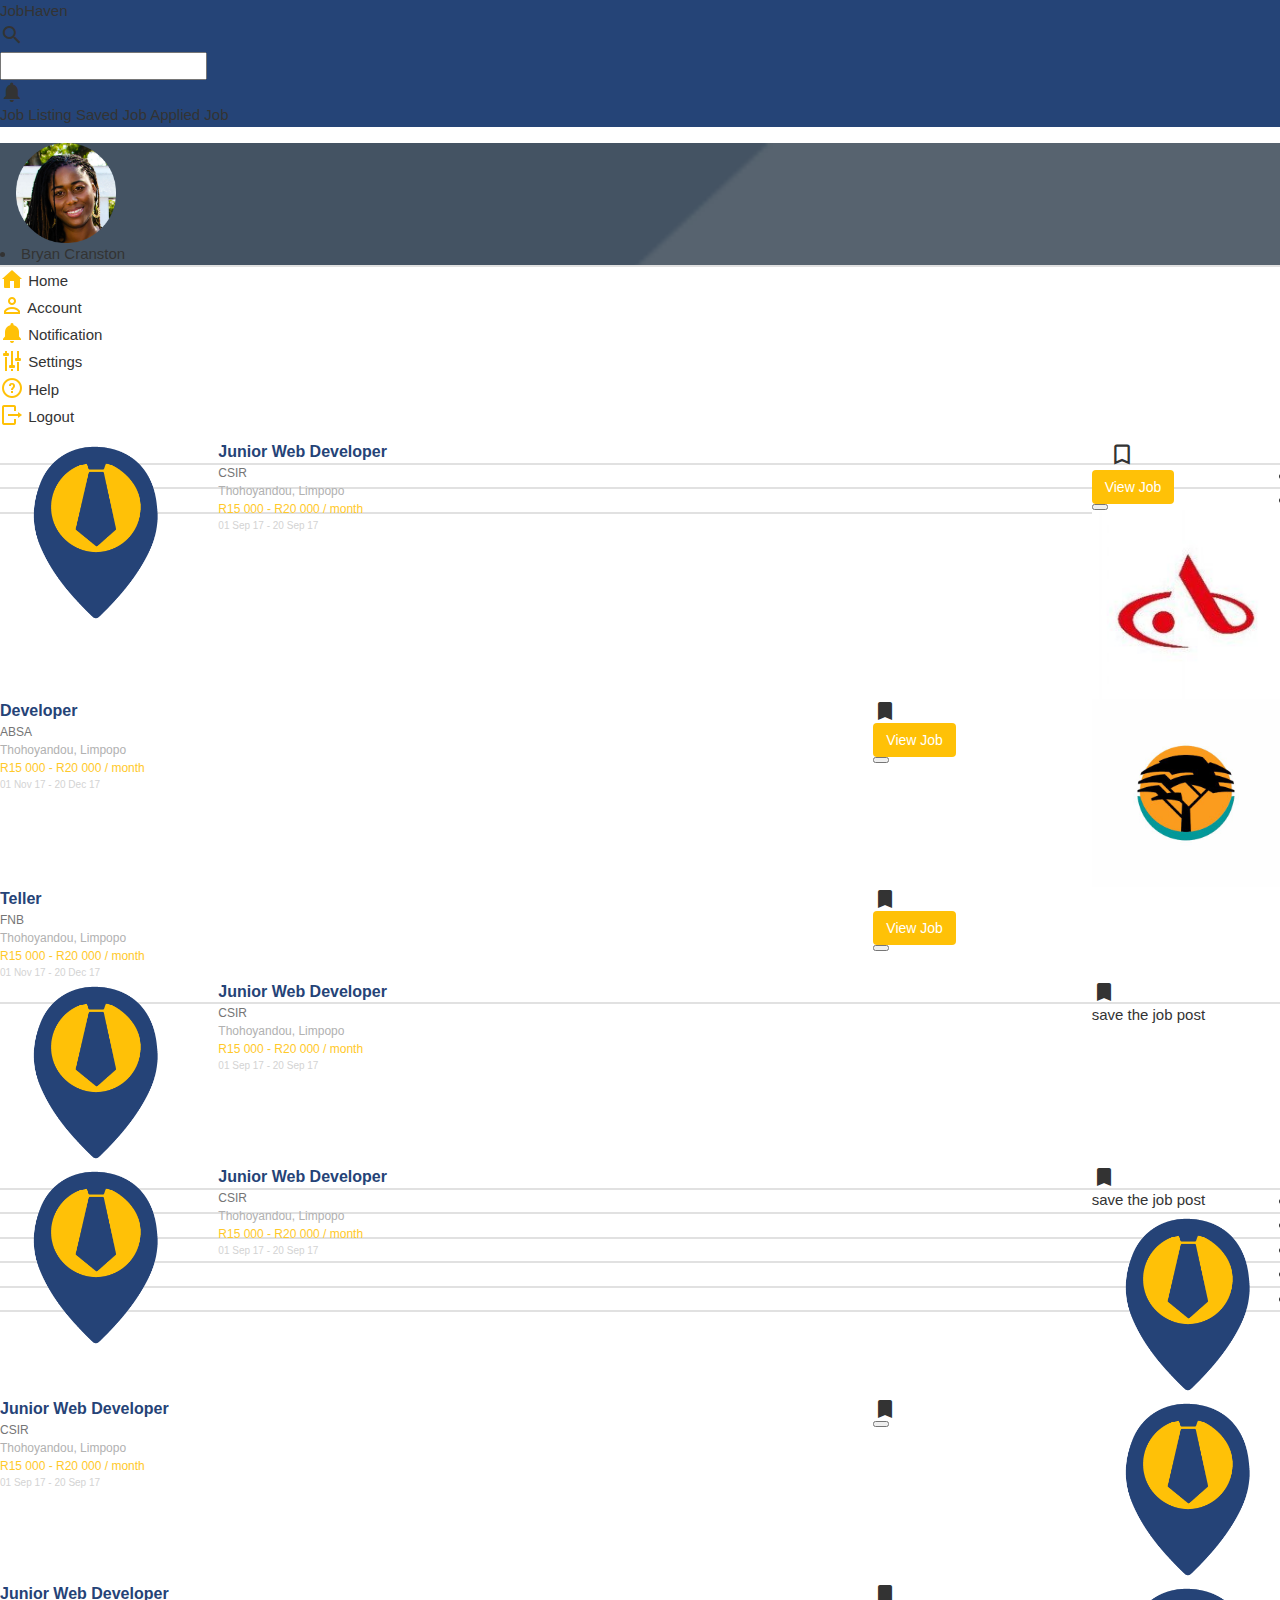
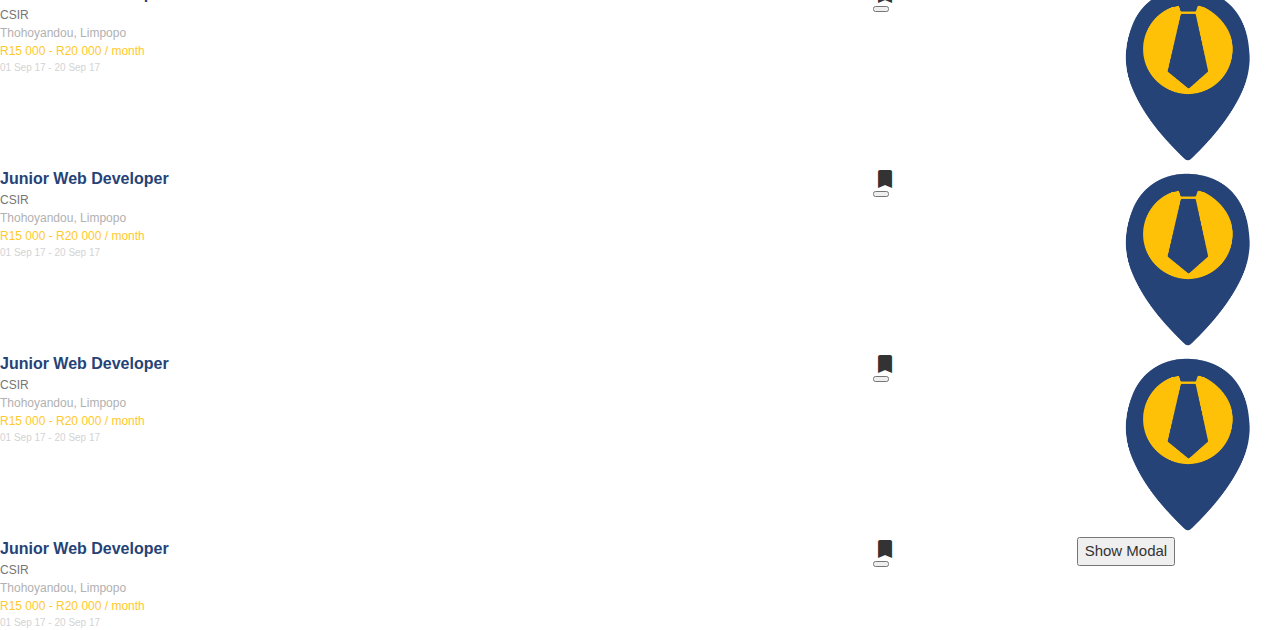
==== commit d51eddd2: "db_connector" ====
--- a/index.html
+++ b/index.html
@@ -1,4 +1,13 @@
-<!DOCTYPE html>
+<!-- <?php
+require "init.php";
+if (!isset($_SESSION['user'])) {
+    header("location: index.php");
+}
+
+$user = $_SESSION['user'];
+?>
+
+<!DOCTYPE html> -->
 <html lang="en">
   <head>
     <meta charset="utf-8">
--- a/css/stylesheet.css
+++ b/css/stylesheet.css
@@ -20,6 +20,19 @@
     display: block;
     margin: 0 auto;
 }
+.mdl-textfield-c{
+  position: relative;
+  font-size: 16px;
+  display: inline-block;
+  box-sizing: border-box;
+  width: 100%;
+  max-width: 100%;
+  margin: 0px;
+  padding: 20px 0;
+}
+.isFocused{
+  border-bottom: 2px solid #254477;
+}
 .mdl-navigation__link{
   text-decoration: none;
 }
@@ -40,6 +53,15 @@
 }
 .mdl-badge[data-badge]:after{
   background-color: #fff;
+}
+
+.btn-bottom{
+  position: fixed;
+  width: 100%;
+  bottom: 0px;
+  left: 0px;
+  right: 0px;
+  index: 9999;
 }
 /*Tab layout, card layout stylesheet*/
 
@@ -306,3 +328,72 @@
   display: block;
   margin: auto;
 }
+
+/*Post a job screen stylesheet*/
+.post-job-header{
+  background-color: #254477;
+  width: 100%;
+  padding: 0px;
+  box-shadow: 0 3px 7px rgba(0, 0, 0, 0.35);
+}
+.job-post-screen{
+  margin-bottom: 50px;
+}
+.header-title{
+  font-size: 20px;
+  color: #fff;
+  padding-top: 16px;
+}
+.job-subtitle{
+  font-size: 15px;
+  color: #254477;
+  font-weight: 400;
+  margin: 0px;
+}
+.subtitle-background{
+  background-color: #f3f3f3;
+  width: 100;
+  height: 50px;
+}
+.job-line{
+  width: 100%;
+  background-color: #ffc107;
+  height: 1.5px;
+}
+/*Search screen stylesheet*/
+.search-row{
+  margin: 5px ;
+}
+.search-textfield{
+  font-size: 20px;
+  font-weight: 500;
+  width: 95%;
+  height: 45px;
+  margin: 3px 5px;
+  padding: 5px;
+  border-radius: 5px;
+}
+
+/*View candidate stylesheet*/
+.image-view{
+  background-image: url("./img/background.png");
+  background-size: cover;
+  filter: blur();
+}
+.img-candidate{
+  width: 100px;
+  height: 100px;
+  display: block;
+  margin: 10px;
+}
+.btn-altenative{
+  width: 100%;
+  background-color: #ffc107;
+  color: #fff;
+  font-weight: 700;
+  border-radius: 0px;
+}
+.div-subtitle{
+  width: 100%;
+  background-color: #ccc;
+}
